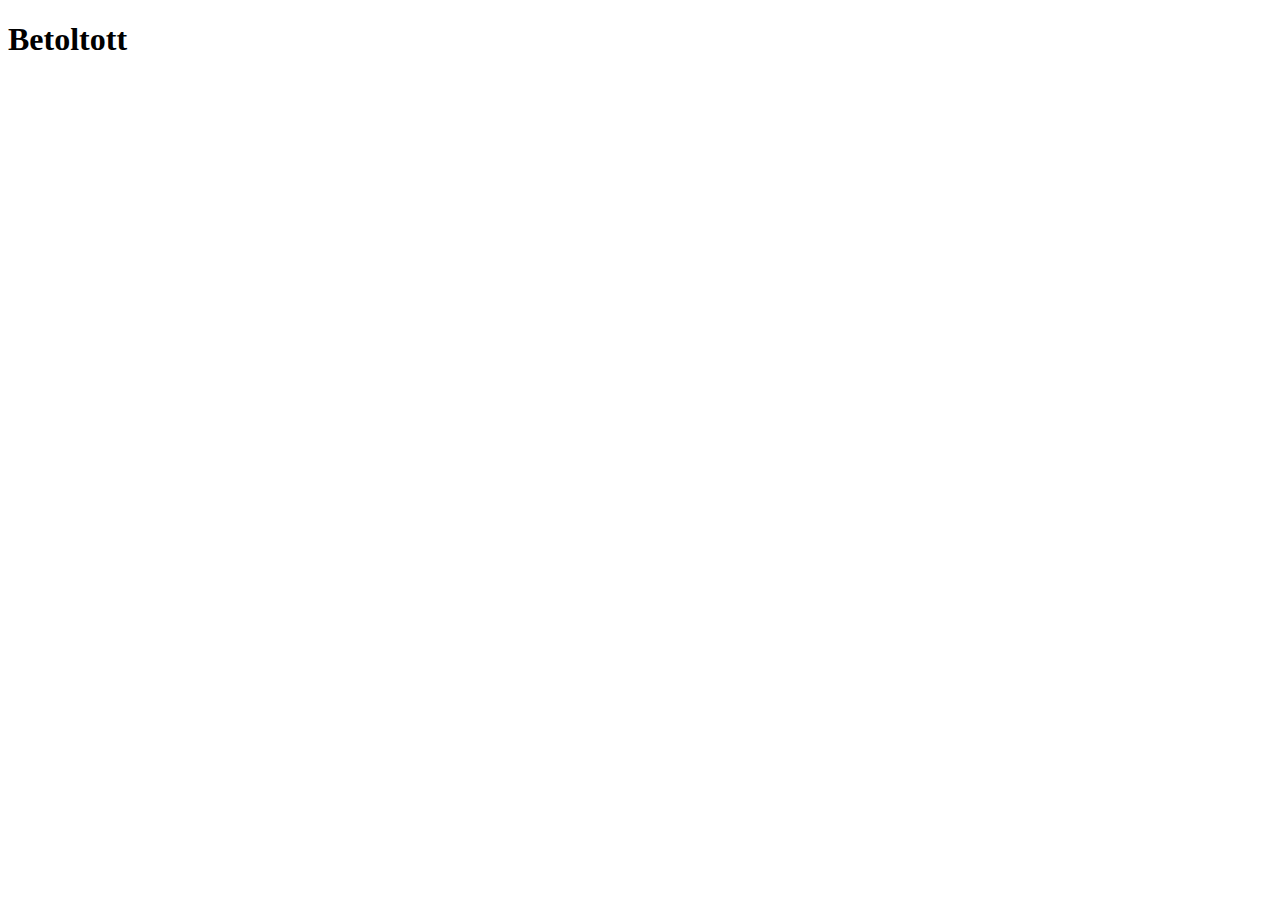
==== GreenFox/index.html @ 5a5d3e5d "Update index.html" ====
<!DOCTYPE html>
<html lang="en">
<head>
    <meta charset="UTF-8">
    <meta http-equiv="X-UA-Compatible" content="IE=edge">
    <meta name="viewport" content="width=device-width, initial-scale=1.0">
    <title>JavaScript elso lepesek</title>
</head>
<body>
   <h1> Betoltott </h1>
   <script>
    let nevem = "Marcsi"
    let azEnKorom = 47
    console.log(A JavaScript is betoltott)
    console.log(nevem)
    
   </script>
</body>
</html>
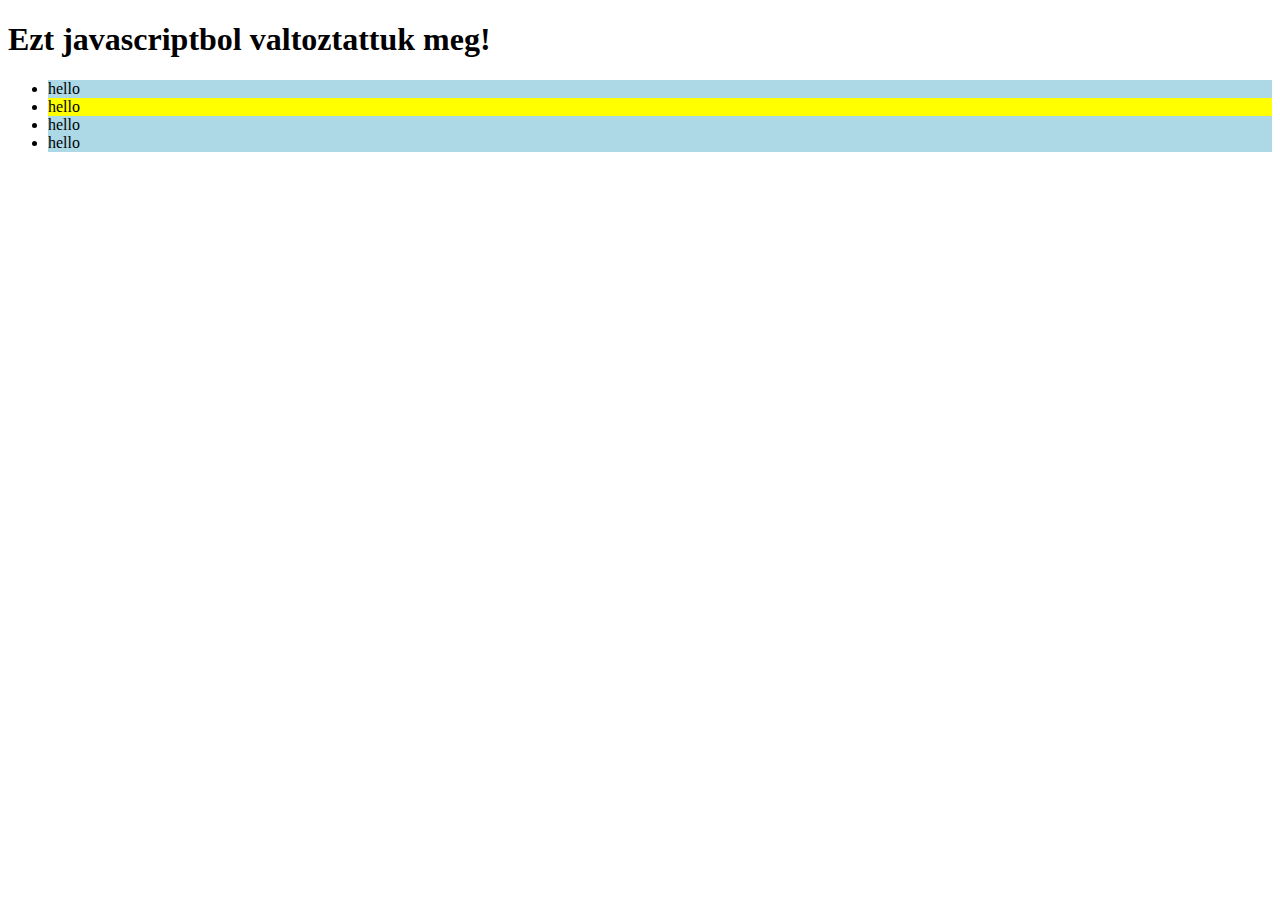
==== commit 9df700be: "background" ====
--- a/GreenFox/index.html
+++ b/GreenFox/index.html
@@ -5,15 +5,25 @@
     <meta http-equiv="X-UA-Compatible" content="IE=edge">
     <meta name="viewport" content="width=device-width, initial-scale=1.0">
     <title>JavaScript elso lepesek</title>
+    <style>
+        .sarga {
+            background: yellow;
+        }
+
+        li {
+            background: lightblue;
+        }
+    </style>
 </head>
 <body>
    <h1> Betoltott </h1>
-   <script>
-    let nevem = "Marcsi"
-    let azEnKorom = 47
-    console.log(A JavaScript is betoltott)
-    console.log(nevem)
-    
-   </script>
+   <ul>
+    <li>hello</li>
+    <li class="sarga">hello</li>
+    <li>hello</li>
+    <li>hello</li>
+   </ul>
+   <script src="https://code.jquery.com/jquery-3.6.3.min.js"></script>
+   <script src="scripts.js"></script>
 </body>
 </html>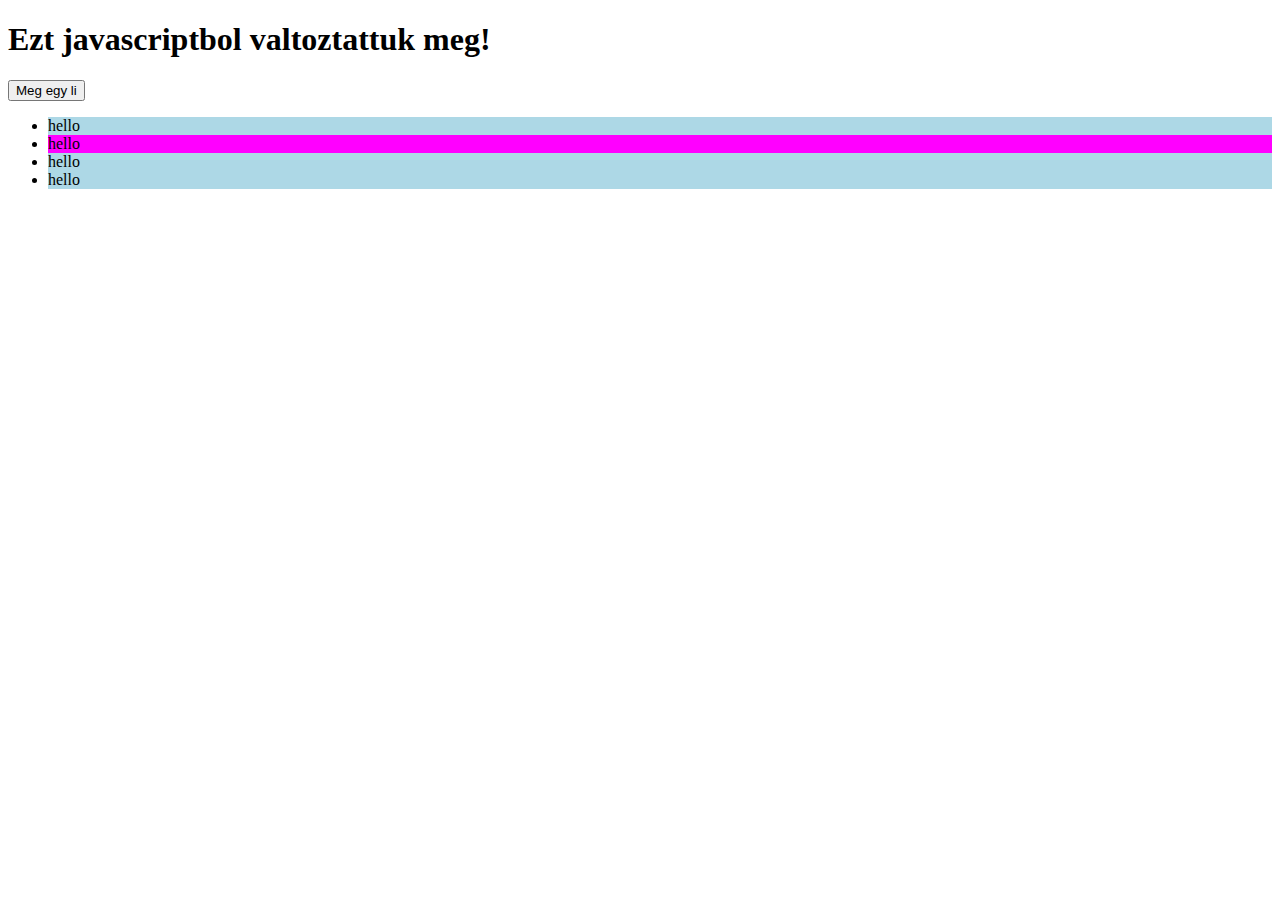
==== commit 5f3cba5b: "button" ====
--- a/GreenFox/index.html
+++ b/GreenFox/index.html
@@ -17,6 +17,7 @@
 </head>
 <body>
    <h1> Betoltott </h1>
+   <button> Meg egy li </button>
    <ul>
     <li>hello</li>
     <li class="sarga">hello</li>
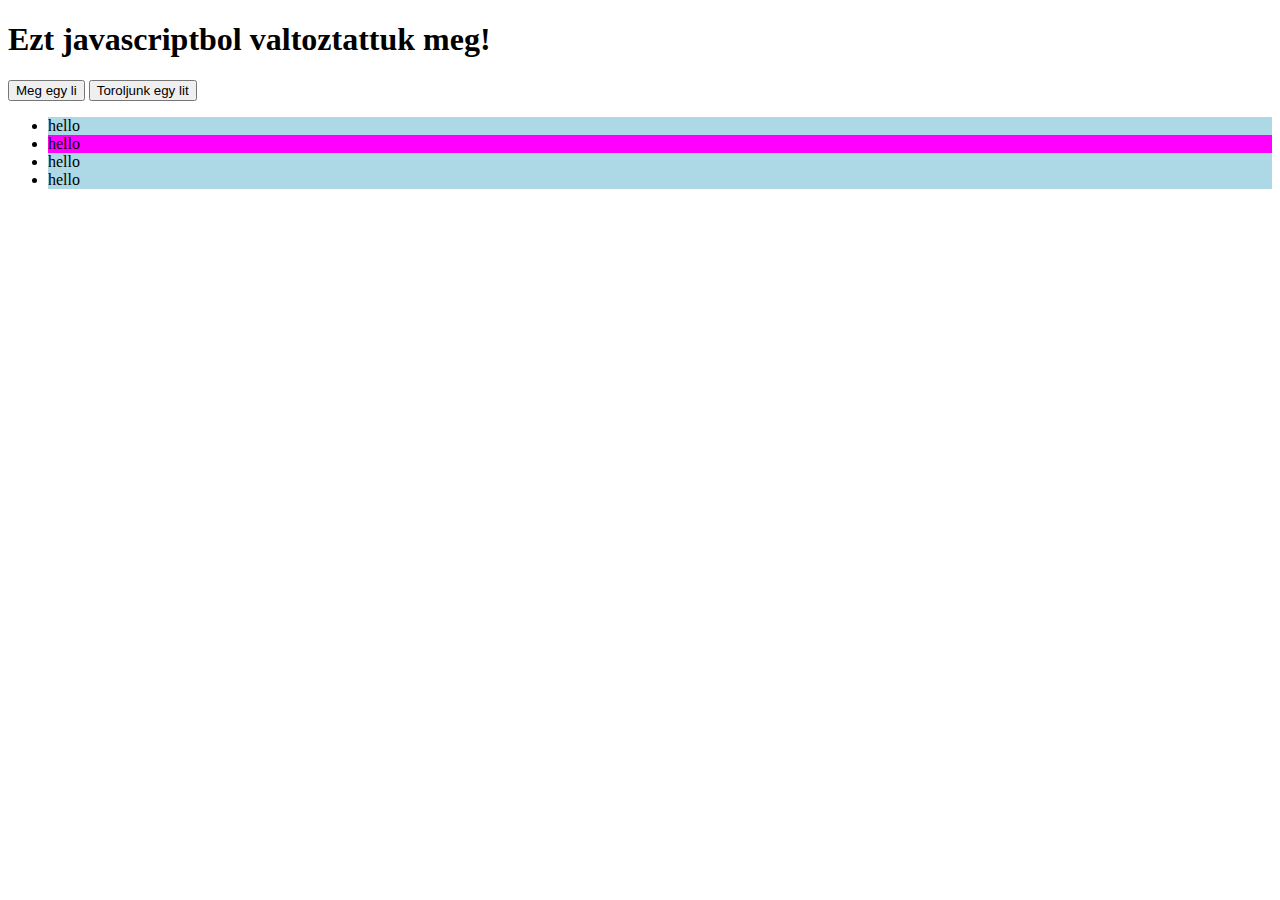
==== commit 349ff14d: "torlo gomb" ====
--- a/GreenFox/index.html
+++ b/GreenFox/index.html
@@ -17,7 +17,8 @@
 </head>
 <body>
    <h1> Betoltott </h1>
-   <button> Meg egy li </button>
+   <button id="hozzaado"> Meg egy li </button>
+   <button id="torlo">Toroljunk egy lit</button>
    <ul>
     <li>hello</li>
     <li class="sarga">hello</li>
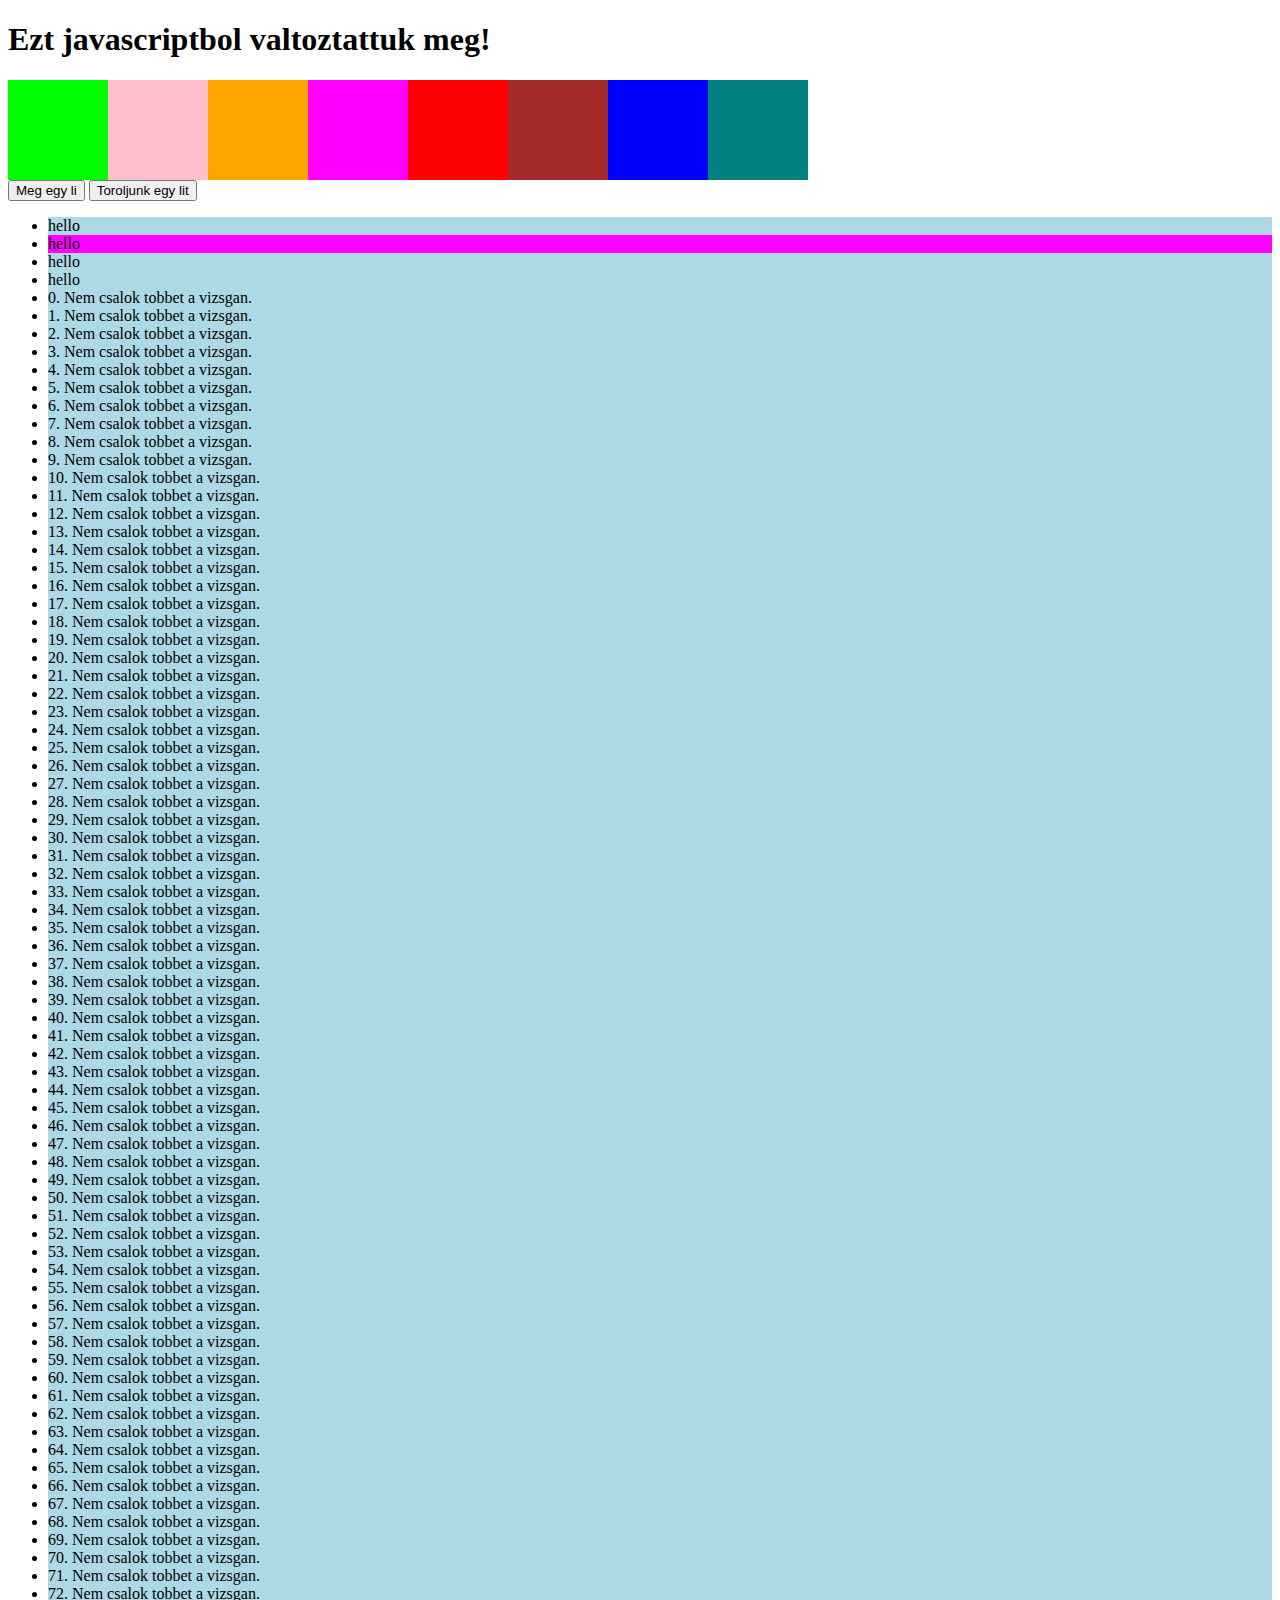
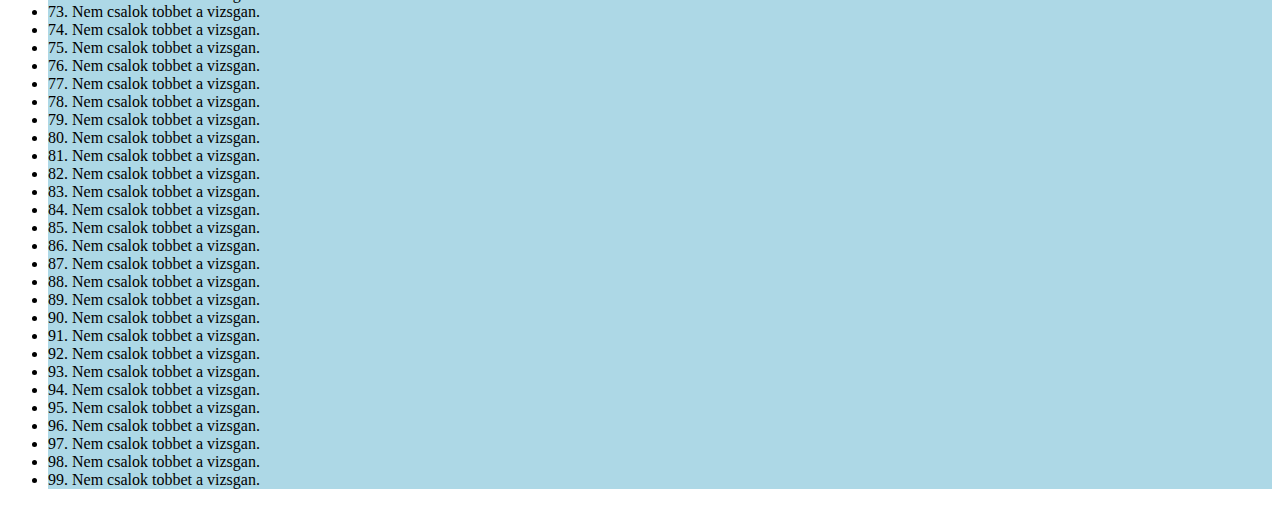
==== commit 9e7c2c7c: "szindobozok" ====
--- a/GreenFox/index.html
+++ b/GreenFox/index.html
@@ -13,10 +13,19 @@
         li {
             background: lightblue;
         }
+
+        .kontener {
+            display: flex;
+        }
+        .doboz {
+            width: 100px;
+            height: 100px;
+        }
     </style>
 </head>
 <body>
    <h1> Betoltott </h1>
+   <div class="kontener"></div>
    <button id="hozzaado"> Meg egy li </button>
    <button id="torlo">Toroljunk egy lit</button>
    <ul>
